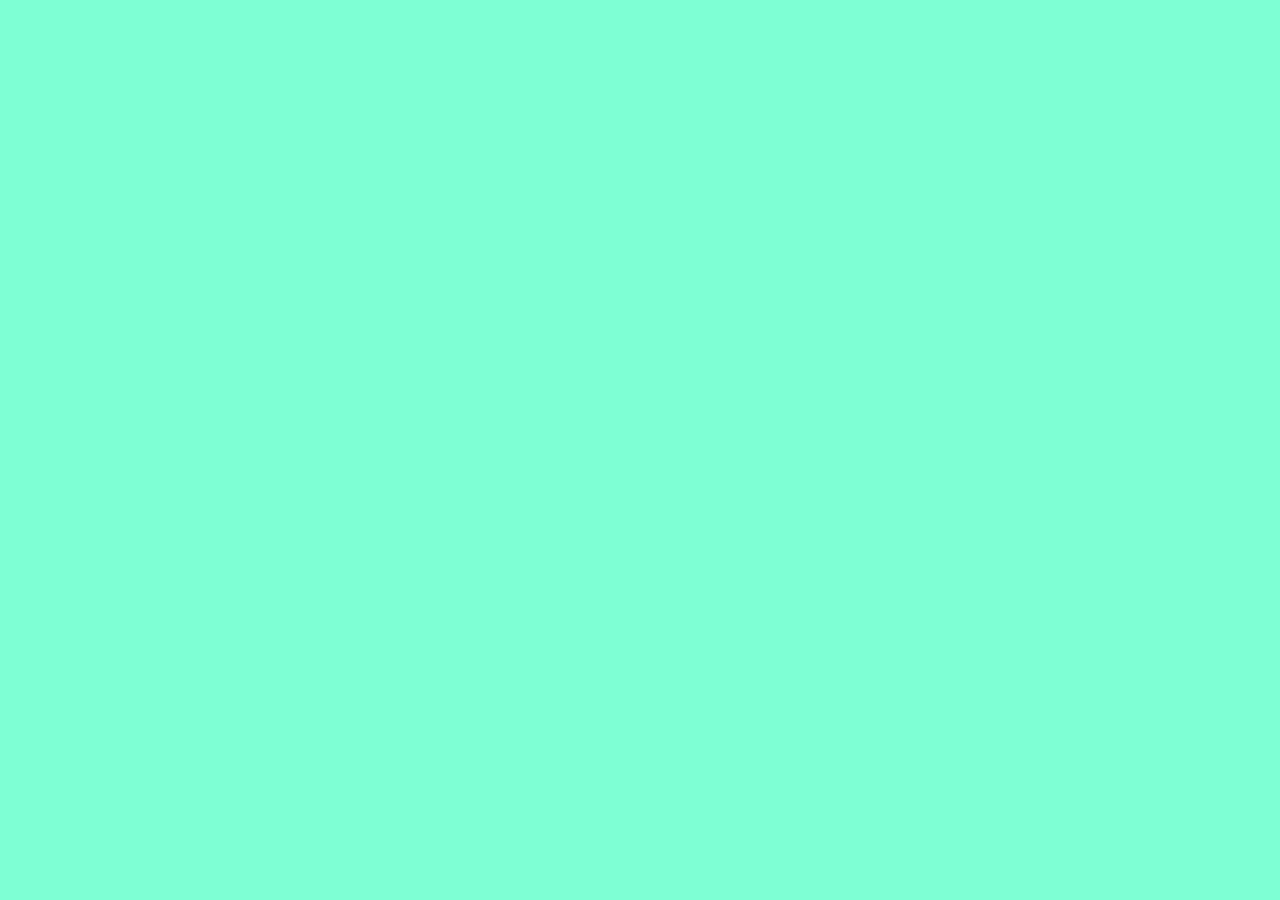
==== index.html @ 116de7f7 "added basic setup" ====
<!DOCTYPE html>
<html lang="en">
<head>
    <meta charset="UTF-8">
    <meta name="viewport" content="width=device-width, initial-scale=1.0">
    <link rel="icon" type="image/png" sizes="32x32" href="images/favicon-16x16.png">
    <link rel="icon" type="image/png" sizes="16x16" href="images/favicon-32x32.png">
    <link rel="icon" type="image/png" href="images/favicon.ico">
    <link rel="preconnect" href="https://fonts.googleapis.com">
    <link rel="preconnect" href="https://fonts.gstatic.com" crossorigin>
    <link href="https://fonts.googleapis.com/css2?family=Inter:wght@400;500;700&family=KoHo:wght@400;500;600;700&display=swap" rel="stylesheet">
    <script src="https://kit.fontawesome.com/cee46afb86.js" crossorigin="anonymous"></script>
    <title>Square Eyes</title>
    <link rel="stylesheet" href="css/styles.css" type="text/css">
</head>
<body>

    
    </script>
</body>
</html>
---- css/styles.css ----
* {
    box-sizing: border-box;
    background-color: aquamarine;
}
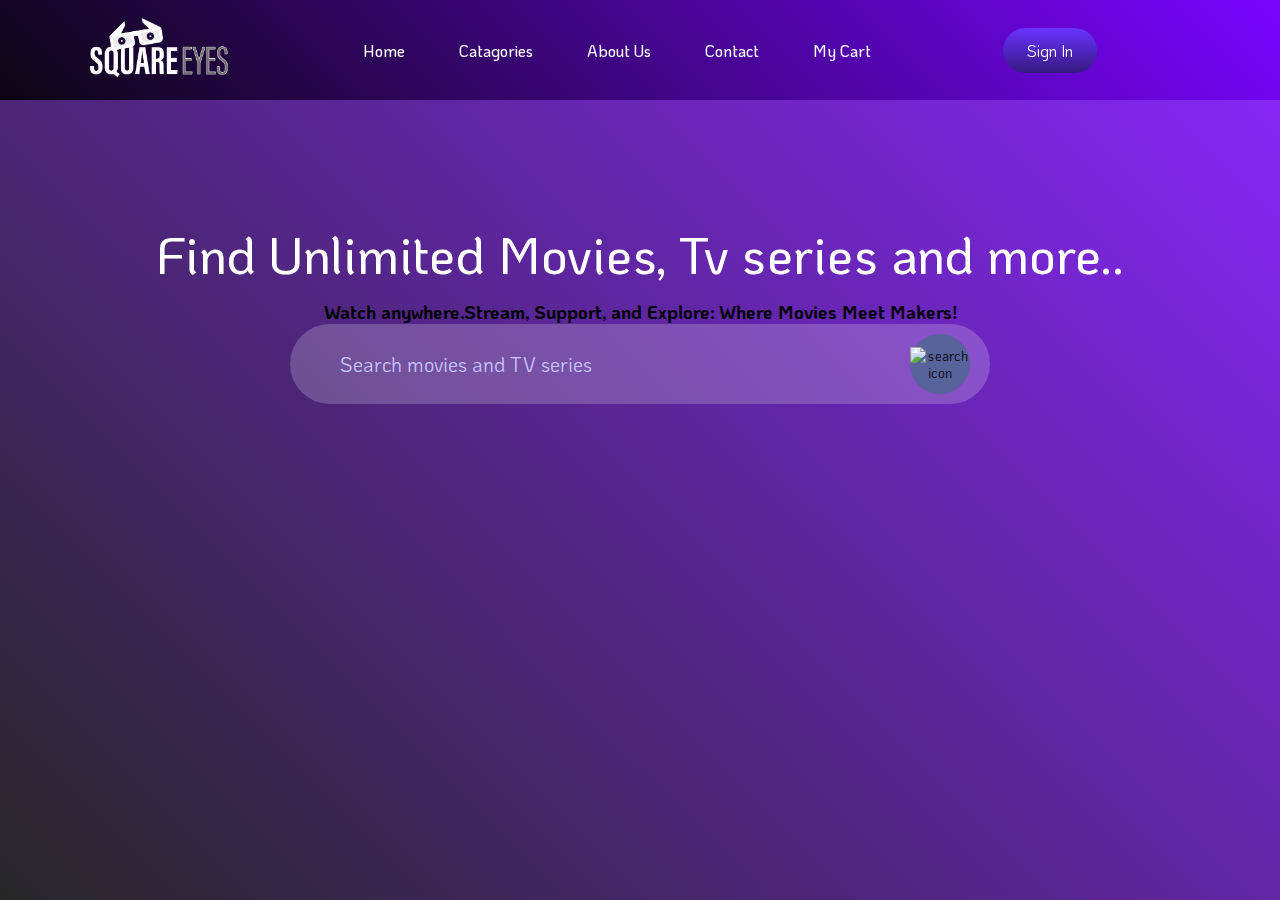
==== commit 56eb521a: "added navbar" ====
--- a/index.html
+++ b/index.html
@@ -3,19 +3,40 @@
 <head>
     <meta charset="UTF-8">
     <meta name="viewport" content="width=device-width, initial-scale=1.0">
-    <link rel="icon" type="image/png" sizes="32x32" href="images/favicon-16x16.png">
-    <link rel="icon" type="image/png" sizes="16x16" href="images/favicon-32x32.png">
-    <link rel="icon" type="image/png" href="images/favicon.ico">
+    <link rel="icon" type="image/png" sizes="32x32" href="assets/images/favicon-16x16.png">
+    <link rel="icon" type="image/png" sizes="16x16" href="assets/images/favicon-32x32.png">
+    <link rel="icon" type="image/png" href="assets/images/favicon.ico">
     <link rel="preconnect" href="https://fonts.googleapis.com">
     <link rel="preconnect" href="https://fonts.gstatic.com" crossorigin>
     <link href="https://fonts.googleapis.com/css2?family=Inter:wght@400;500;700&family=KoHo:wght@400;500;600;700&display=swap" rel="stylesheet">
     <script src="https://kit.fontawesome.com/cee46afb86.js" crossorigin="anonymous"></script>
-    <title>Square Eyes</title>
+    <title>Git hub test projects</title>
     <link rel="stylesheet" href="css/styles.css" type="text/css">
 </head>
 <body>
 
-    
-    </script>
+    <!--Header Section-->
+    <div class="header">
+        <nav id="navBar">
+          <a href="index.html" aria-label="logo, click to go to home"> <img src="assets/images/logo.png" class="logo" alt="squareeyes logos" > </a>
+          <ul class="nav-links">
+              <li> <a href="index.html" class="active">Home</a></li>
+              <li><a href="catagories.html">Catagories</a></li>
+              <li><a href="about-us.html">About Us</a></li>
+              <li><a href="contact.html">Contact</a></li>
+              <li><a href="checkout.html"><i class="fa-solid fa-cart-shopping" aria-label="go to cart"></i> My Cart</a></li>
+          </ul>
+          <a href="login-form.html" class="hero-btn" aria-label="sign in button">Sign In</a>
+          <i class="fas fa-bars" aria-label="menu" onclick="togglebtn()"></i>
+          </nav>
+          <div class="container search">
+              <h1>Find Unlimited Movies, Tv series and more..</h1>
+              <h3>Watch anywhere.Stream, Support, and Explore: Where Movies Meet Makers!</h3>
+              <form action="" class="search-bar">
+                  <input type="text" placeholder="Search movies and TV series">
+                  <button type="submit"><img src="images/search.png" alt="search icon"></button>
+              </form>
+          </div>
+    </div>
 </body>
 </html>
--- a/css/styles.css
+++ b/css/styles.css
@@ -1,4 +1,201 @@
-* {
+*{
+    font-family: 'Inter', sans-serif;
+    font-family: 'KoHo', sans-serif;
+    margin:0; padding:0;
     box-sizing: border-box;
-    background-color: aquamarine;
-}+  }
+  
+  /* header and menu CSS */
+  .header {
+    min-height: 100vh; 
+    width: 100%; 
+    background-image: linear-gradient(45deg, rgba(0,0,0,0.85),rgba(118,0,255,0.85));
+    background-size: cover;
+    background-position: center;
+  }
+  
+  nav{
+    position: fixed;
+    display: flex;
+    align-items: center;
+    justify-content: space-between;
+    padding: 20px 7%;
+    top: 0;
+    z-index: 100;
+    width: 100%;
+    background: linear-gradient(45deg, rgba(0,0,0,0.85),rgba(118,0,255,0.85));
+    max-height: 100px;
+   }
+  
+  .logo { 
+    width:140px;
+    cursor: pointer;
+  }
+  
+  .nav-links li {
+    list-style: none;
+    display: inline-block;
+    font-size: 1em;
+    margin: 10px 10px;
+  }
+  
+  .nav-links li a{
+    position: relative;
+    color: #fff;
+    font-size: 1em;
+    font-weight: 500;
+    text-decoration: none;
+    margin-left: 30px;
+    transition: 0.3s ease;
+  }
+  
+  .nav-links li a::before {
+    content: '';
+    position: absolute;
+    background: #fff;
+    width: 0;
+    height: 3px;
+    bottom:0; 
+    left:0;
+    transition: 0.3s ease;
+  }
+  
+  .nav-links li a:hover:before{
+    width: 100%;
+    transition: 0.3s ease;
+  }
+  
+  .container { 
+    padding: 0 7%;
+  }
+  
+  .header h1 { 
+    font-size: 4vw;
+    font-weight: 500; 
+    color: #fff; 
+    text-align: center;
+    padding-top: 20%;
+    padding-bottom: 12px;
+  }
+  .search {
+    display: flex;
+    align-items: center;
+    justify-content: center;
+    flex-direction: column;
+  }
+  
+  .search-bar {
+    width:100%; 
+    max-width: 700px;
+    background: rgba(255, 255, 255, 0.2);
+    display: flex;
+    align-items: center;
+    border-radius: 60px;
+    padding: 10px 20px;
+  }
+  
+  .search-bar input{ 
+    background: transparent;
+    flex:1;
+    border: 0; 
+    outline: none; 
+    padding: 6px 10px 6px 30px; 
+    font-size: 20px;
+    color: #cac7ff;
+  }
+  
+  ::Placeholder { 
+    color: #cac7ff;
+  }
+  
+  .search-bar button img {
+    width: 25px;
+  }
+  
+  .search-bar button { 
+    border: 0; 
+    border-radius: 50%;
+    width: 60px; 
+    height: 60px;
+    background: #58629b;
+    cursor: pointer;
+  }
+  
+  .hero-btn {
+    background: linear-gradient(#6a33ff, #351a80);
+    color: #fff;
+    font-size: 16px;
+    padding: 12px 24px;
+    border-radius: 30px;
+    border: 0;
+    outline: 0;
+    cursor: pointer;
+    text-decoration: none;
+    margin-left: 30px;
+  }
+  
+  .hero-btn a {
+    margin: 10px auto;
+    color: #fff;
+    font-size: 16px;
+    font-family: 'KoHo', sans-serif;
+    font-weight: 600;
+    text-align: center;
+    text-decoration: none;
+  }
+  
+ 
+  
+  /* Media queary for responsive */
+  @media (max-width: 700px) {
+    .logo { 
+      position: fixed;
+      top: 4%;
+      left: 7%;
+    }
+  
+    nav {
+      position: fixed; 
+      top: o; 
+      z-index: 100 ; 
+      display: inline-block;
+      width: 100%;
+      padding: 100px 7% 0;
+      background: linear-gradient(45deg, rgba(0,0,0,0.85),rgba(118,0,255,0.85));
+      text-align: right;
+      max-height: 100px;
+      overflow: hidden;
+      transition: max-height 0.5s;
+    }
+  
+    nav .nav-links li{
+      margin: 10px 0;
+      display: block;
+    }
+  
+    .hero-btn { 
+      margin: 15px 0 30px; 
+      display: inline-block;
+    }
+  
+    nav .fa-bars {
+      display: block;
+      position: fixed;
+      top: 4%; 
+      right: 7%; 
+      color: #fff;
+      font-size: 28px;
+    }
+  
+    .active::after {
+      left: -40px;
+      transform: translate(0,50%);
+      bottom: 50%;
+    }
+  
+    .hidemenu {
+      max-height: 350px;
+    }
+  
+  }
+     